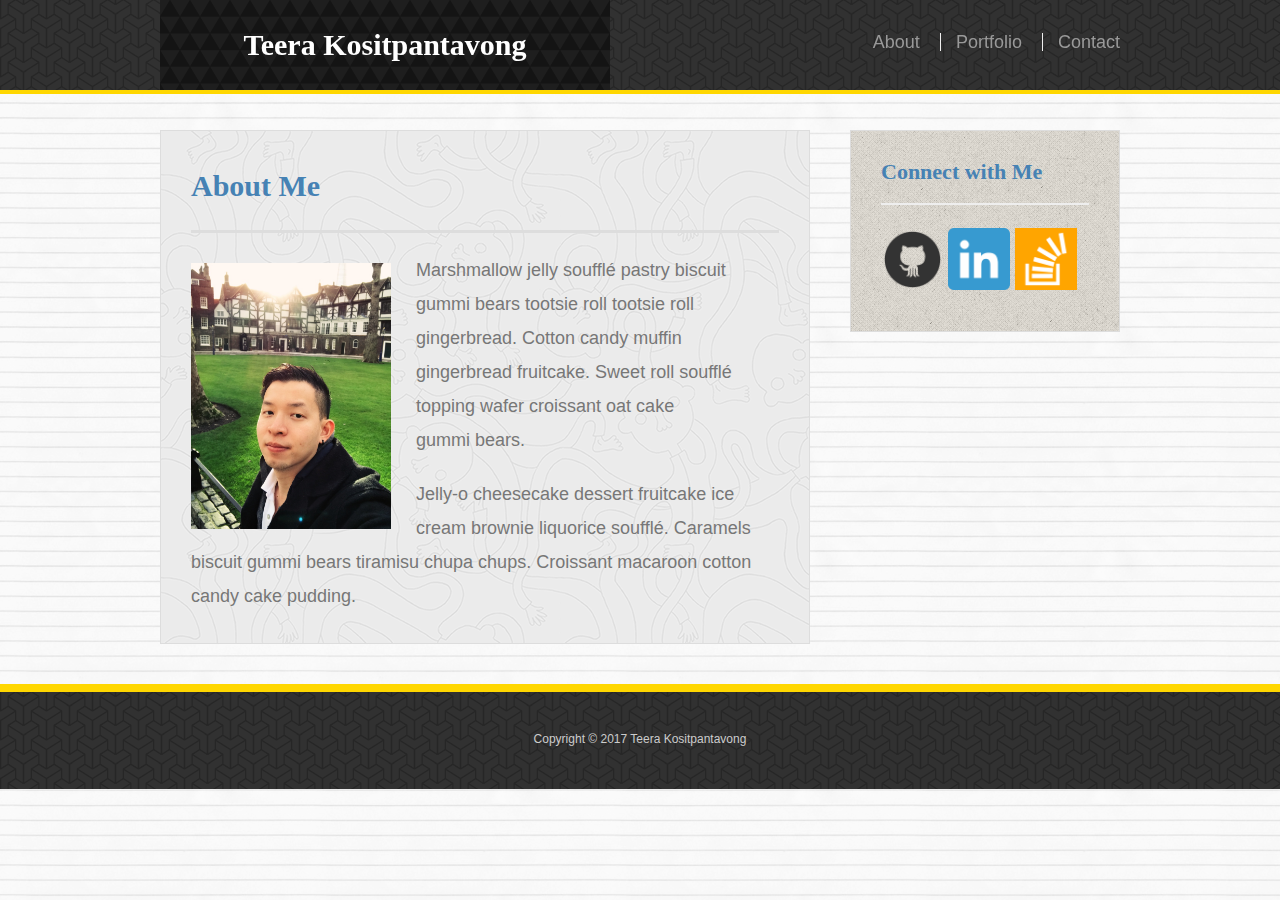
==== index.html @ bf8c19bd "after got solution" ====
<!doctype html>
<html lang="en-us">

<head>
  <meta charset="UTF-8">
  <title>About | Your Name</title>
  <link rel="stylesheet" type="text/css" href="assets/css/reset.css">
  <link rel="stylesheet" type="text/css" href="assets/css/style.css">
</head>

<body>

  <header id="masthead">
    <div class="container">
      <a href="index.html" id="logo">Teera Kositpantavong</a>
      <nav>
        <a href="index.html">About</a>
        <a href="portfolio.html">Portfolio</a>
        <a href="contact.html">Contact</a>
      </nav>
    </div>
  </header>

  <div id="main-container" class="container">
    <section class="main-section">
      <h1>About Me</h1>

      <img src="assets/images/Teera.jpg" class="auth-image" alt="Teera Kositpantavong" width="150px" height="200px">

      <p>Marshmallow jelly souffl&eacute; pastry biscuit gummi bears tootsie roll tootsie roll gingerbread. Cotton candy muffin gingerbread fruitcake. Sweet roll souffl&eacute; topping wafer croissant oat cake gummi&nbsp;bears.</p>

      <p>Jelly-o cheesecake dessert fruitcake ice cream brownie liquorice souffl&eacute;. Caramels biscuit gummi bears tiramisu chupa chups. Croissant macaroon cotton candy cake pudding.</p>

    </section>

    <section class="sidebar">
      <div id="connect">
        <h2>Connect with Me</h2>

        <a href="#"><img src="assets/images/if_github_circle_color_107173.png" class="social" alt="GitHub" /></a>
        <a href="#"><img src="assets/images/if_linkedin_1807540.png" class="social" alt="LinkedIn" /></a>
        <a href="#"><img src="assets/images/if_stackoverflow_273179.png" class="social" alt="Stack Overflow" /></a>
      </div>
    </section>
  </div>

  <footer>
    <div class="container">
      Copyright &copy; 2017 Teera Kositpantavong
    </div>
  </footer>
</body>

</html>
---- assets/css/style.css ----
body {
  font-family: Arial, "Helvetica Neue", Helvetica, sans-serif;
  font-size: 18px;
  line-height: 34px;
  color: #777;
  background: url("../images/lined_paper.png");
}

* {
  box-sizing: border-box;
  margin: 0;
}

/* sticky footer styling */

/* http://ryanfait.com/html5-sticky-footer/ */

html,
body {
  height: 100%;
}

.wrapper {
  height: auto !important;
  height: 100%;
  min-height: 100%;
  margin: 0 auto -105px;
}

footer,
.push {

  height: 105px;
}

/* end sticky footer styling */

/* start hover styling */

#logo:hover,
input[type=submit]:hover {
  background: #5e7f7e;
}

nav a:hover {
  color: #5e7f7e;
}

.social:hover {
  cursor: pointer;
  opacity: 0.8;
}

/* end hover styling */

/* general styling */

.container {
  width: 100%;
  max-width: 960px;
  margin: 0 auto;
  clear: both;

}

h1,
h2,
h3,
p {
  margin-bottom: 20px;
}

p:last-child {
  margin-bottom: 0;
}

h1,
h2,
h3 {
  font-family: Georgia, Times, "Times New Roman", serif;
  font-weight: 700;
  color: steelblue;
}

h1 {
  padding-bottom: 20px;
  font-size: 30px;
  line-height: 49px;
  border-bottom: 3px solid #ddd;
}

h2,
h3 {
  font-size: 22px;
}

/* header */

#masthead {
  position: fixed;
  z-index: 99;
  width: 100%;
  margin: 0 0 30px;
  overflow: auto;
  color: #fff;
  border-bottom: 4px solid gold;
  /*background*/
background: url("../images/escheresque_ste.png");

}

#logo {
  float: left;
  width: 450px;
  height: 90px;
  font-family: Georgia, Times, "Times New Roman", serif;
  font-size: 30px;
  font-weight: 700;
  line-height: 90px;
  color: white;
  text-align: center;
  text-decoration: none;
  background: url("../images/dark-triangles.png");
}



nav {
  float: right;
  margin-top: 25px;
}

nav a {
  display: inline-block;
  padding-left: 15px;
  margin-left: 15px;
  line-height: 18px;
  color: #999;
  text-decoration: none;
  border-left: 1px solid #efefef;
}

nav a:first-child {
  border-left: 0 none;
}

/* footer */

footer {
  padding: 30px 0;
  clear: both;
  font-size: 12px;
  color: #fff;
  color: #ccc;
  text-align: center;
  background: url("../images/escheresque_ste.png");
  border-top: 8px solid gold;
}

/* sidebar */

.sidebar {
  float: right;
  width: 100%;
  max-width: 270px;
  padding: 30px;
  margin-bottom: 20px;
  background: url("../images/bedge_grunge.png");
  border: 1px solid #ddd;
}

h3,
.sidebar h2 {
  padding-bottom: 20px;
  margin-bottom: 15px;
  line-height: 22px;
  border-bottom: 2px solid #eee;
}

.social {
  width: 62px;
  height: 62px;
  margin-top: 8px;
  margin-right: 5px;
}

.social:last-child {
  margin-right: 0;
}

/* main */

#main-container {
  padding-top: 130px;
}

.main-section {
  float: left;
  width: 100%;
  max-width: 650px;
  padding: 30px;
  margin: 0 0 40px;
  background: url("../images/ignasi_pattern_s.png");
  border: 1px solid #ddd;
}
/*Portfolio*/
.work {
  position: relative;
  float: left;
  width: 274px;
  margin: 20px 0 25px;
  overflow: auto;
}

.work:nth-child(even) {
  margin-right: 40px;
}

.work img {
  width: 100%;
  border: 0 none;
  opacity: 0.8;
}

.work h3 {
  position: absolute;
  bottom: 20px;
  width: 100%;
  padding: 15px;
  margin-bottom: 0;
  font-weight: 300;
  line-height: 30px;
  color: #fff;
  text-align: center;
  background: #4aaaa5;
  border-bottom: 0;
}
.auth-image {
  float: left;
  width: 200px;
  height: auto;
  margin-top: 10px;
  margin-right: 25px;
}


/* contact page */

#contact-form ul {
  margin-bottom: 20px;
}

#contact-form li {
  margin-bottom: 10px;
}

label,
input[type=text],
input[type=email],
textarea {
  display: block;
  width: 100%;
}

input[type=text],
input[type=email],
textarea {
  height: 35px;
  padding: 0 10px;
  font-size: 14px;
  border: 1px solid #ddd;
}

textarea {
  height: 200px;
}

input[type=submit] {
  padding: 10px 30px;
  font-size: 18px;
  color: #fff;
  cursor: pointer;
  background: #4aaaa5;
  border: 0 none;
}
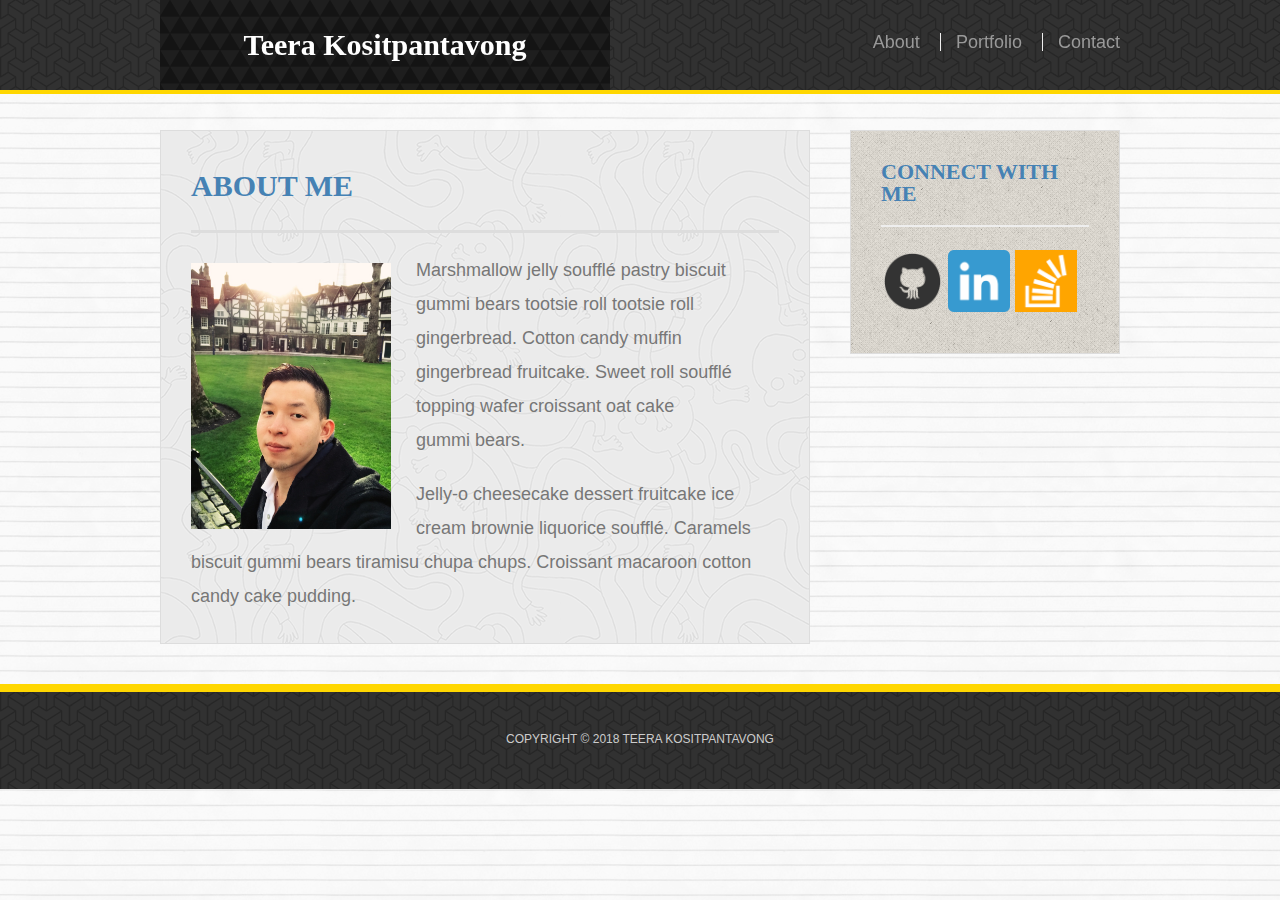
==== commit 934e762f: "Cleaning up code" ====
--- a/index.html
+++ b/index.html
@@ -1,54 +1,50 @@
 <!doctype html>
 <html lang="en-us">
 
-<head>
-  <meta charset="UTF-8">
-  <title>About | Your Name</title>
-  <link rel="stylesheet" type="text/css" href="assets/css/reset.css">
-  <link rel="stylesheet" type="text/css" href="assets/css/style.css">
-</head>
+    <head>
+      <meta charset="UTF-8">
+      <title>ABOUT | TEERA KOSITPANTAVONG</title>
+      <link rel="stylesheet" type="text/css" href="assets/css/reset.css">
+      <link rel="stylesheet" type="text/css" href="assets/css/style.css">
+    </head>
 
-<body>
+    <body>
+      <header id="masthead">
+       <div class="container">
+          <a href="index.html" id="logo">Teera Kositpantavong</a>
+          <!-- NavBar -->
+          <nav>
+            <a href="index.html">About</a>
+            <a href="portfolio.html">Portfolio</a>
+            <a href="contact.html">Contact</a>
+          </nav>
+       </div>
+      </header>
 
-  <header id="masthead">
-    <div class="container">
-      <a href="index.html" id="logo">Teera Kositpantavong</a>
-      <nav>
-        <a href="index.html">About</a>
-        <a href="portfolio.html">Portfolio</a>
-        <a href="contact.html">Contact</a>
-      </nav>
-    </div>
-  </header>
+      <div id="main-container" class="container">
+          <!-- Main Section -->
+          <section class="main-section">
+              <h1>ABOUT ME</h1>
+              <img src="assets/images/Teera.jpg" class="auth-image" alt="Teera Kositpantavong" width="150px" height="200px">
+              <p>Marshmallow jelly souffl&eacute; pastry biscuit gummi bears tootsie roll tootsie roll gingerbread. Cotton candy muffin gingerbread fruitcake. Sweet roll souffl&eacute; topping wafer croissant oat cake gummi&nbsp;bears.</p>
+              <p>Jelly-o cheesecake dessert fruitcake ice cream brownie liquorice souffl&eacute;. Caramels biscuit gummi bears tiramisu chupa chups. Croissant macaroon cotton candy cake pudding.</p>
+          </section>
+          <!-- Sidebar Section -->
+          <section class="sidebar">
+              <div id="connect">
+                <h2>CONNECT WITH ME</h2>
+                <a href="#"><img src="assets/images/if_github_circle_color_107173.png" class="social" alt="GitHub" /></a>
+                <a href="#"><img src="assets/images/if_linkedin_1807540.png" class="social" alt="LinkedIn" /></a>
+                <a href="#"><img src="assets/images/if_stackoverflow_273179.png" class="social" alt="Stack Overflow" /></a>
+              </div>
+          </section>
+      </div>
+      <!-- Footer Section -->
+      <footer>
+          <div class="container">
+          COPYRIGHT &copy; 2018 TEERA KOSITPANTAVONG
+          </div>
+      </footer>
 
-  <div id="main-container" class="container">
-    <section class="main-section">
-      <h1>About Me</h1>
-
-      <img src="assets/images/Teera.jpg" class="auth-image" alt="Teera Kositpantavong" width="150px" height="200px">
-
-      <p>Marshmallow jelly souffl&eacute; pastry biscuit gummi bears tootsie roll tootsie roll gingerbread. Cotton candy muffin gingerbread fruitcake. Sweet roll souffl&eacute; topping wafer croissant oat cake gummi&nbsp;bears.</p>
-
-      <p>Jelly-o cheesecake dessert fruitcake ice cream brownie liquorice souffl&eacute;. Caramels biscuit gummi bears tiramisu chupa chups. Croissant macaroon cotton candy cake pudding.</p>
-
-    </section>
-
-    <section class="sidebar">
-      <div id="connect">
-        <h2>Connect with Me</h2>
-
-        <a href="#"><img src="assets/images/if_github_circle_color_107173.png" class="social" alt="GitHub" /></a>
-        <a href="#"><img src="assets/images/if_linkedin_1807540.png" class="social" alt="LinkedIn" /></a>
-        <a href="#"><img src="assets/images/if_stackoverflow_273179.png" class="social" alt="Stack Overflow" /></a>
-      </div>
-    </section>
-  </div>
-
-  <footer>
-    <div class="container">
-      Copyright &copy; 2017 Teera Kositpantavong
-    </div>
-  </footer>
-</body>
-
+    </body>
 </html>